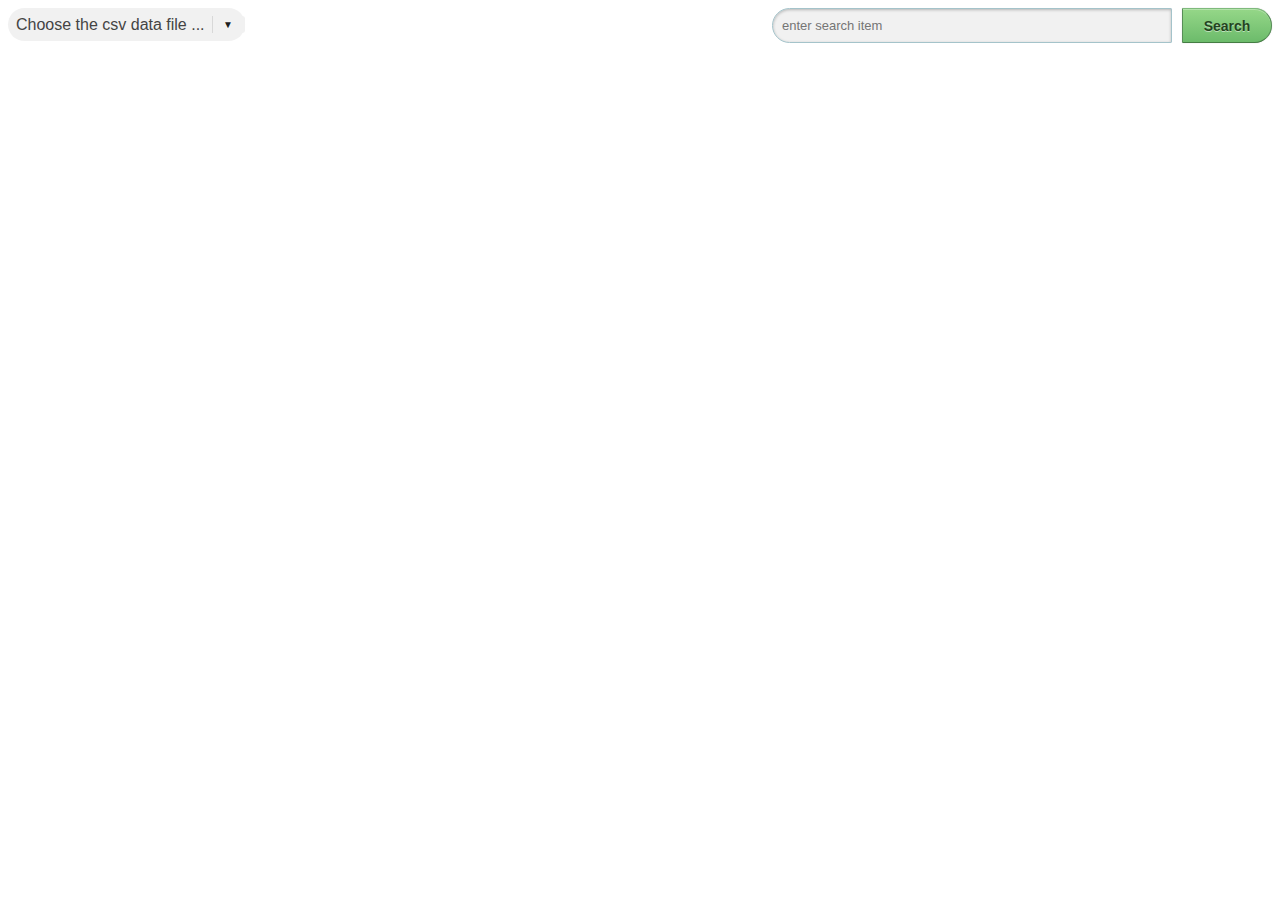
==== index.html @ 78671186 "Initial commit" ====
<!DOCTYPE html>
<html lang="en">
  <head>
    <meta charset="utf-8">
    <meta http-equiv="X-UA-Compatible" content="IE=edge">
    <meta name="viewport" content="width=device-width, initial-scale=1">
    <title>Searchable Tree</title>

    <style>

/* Drop down list style from red-team-design.com */
.custom-dropdown--large {
    font-size: 1.5em;
}

.custom-dropdown--small {
    font-size: .7em;
}

.custom-dropdown__select{
    font-size: inherit; /* inherit size from .custom-dropdown */
    padding: .5em; /* add some space*/
    margin: 0; /* remove default margins */
}

.custom-dropdown__select--white {
    background-color: #f1f1f1;
    color: #444;    
}

@supports (pointer-events: none) and
      ((-webkit-appearance: none) or
      (-moz-appearance: none) or
      (appearance: none)) {

    .custom-dropdown {
        position: relative;
        display: inline-block;
        vertical-align: middle;
    }

    .custom-dropdown__select {
        padding-right: 2.5em; /* accommodate with the pseudo elements for the dropdown arrow */
        border: 0;
        border-radius: 50px;
        -webkit-appearance: none;
        -moz-appearance: none;
        appearance: none;    
    }

    .custom-dropdown::before,
    .custom-dropdown::after {
        content: "";
        position: absolute;
        pointer-events: none;
    }

    .custom-dropdown::after { /*  Custom dropdown arrow */
        content: "\25BC";
        height: 1em;
        font-size: .625em;
        line-height: 1;
        right: 1.2em;
        top: 50%; margin-top: -.5em;
    }

    .custom-dropdown::before { /*  Custom dropdown arrow cover */
        width: 2em;
        right: 0; top: 0; bottom: 0;
        border-radius: 0 3px 3px 0;
    }

    .custom-dropdown__select[disabled] {
        color: rgba(0,0,0,.3);
    }

    .custom-dropdown.custom-dropdown--disabled::after {
        color: rgba(0,0,0,.1);
    }

    /* White dropdown style */
    .custom-dropdown--white::before {
        top: .5em; bottom: .5em;
        background-color: #f1f1f1;
        border-left: 1px solid rgba(0,0,0,.1);
    }

    .custom-dropdown--white::after {
        color: rgba(0,0,0,.9);
    }

    /* FF only temp fix */
    @-moz-document url-prefix() {
        .custom-dropdown__select             { padding-right: .9em }
        .custom-dropdown--large .custom-dropdown__select { padding-right: 1.3em }
        .custom-dropdown--small .custom-dropdown__select { padding-right: .5em }
    }
}

/* END OF Drop down list style from red-team-design.com */

#searchtxt, 
#searchbtn {
    float: right;
}

#searchtxt {
    padding: 5px 9px;
    height: 23px;
    width: 380px;
    border: 1px solid #a4c3ca;
    font: normal 13px 'trebuchet MS', arial, helvetica;
    background: #f1f1f1;
    border-radius: 50px 3px 3px 50px;
    box-shadow: 0 1px 3px rgba(0, 0, 0, 0.25) inset, 0 1px 0 rgba(255, 255, 255, 1);            
    text-transform: lowercase;
}

/* ----------------------- */

#searchbtn
{       
    background-color: #6cbb6b;
    background-image: linear-gradient(#95d788, #6cbb6b);
    border-radius: 3px 50px 50px 3px;    
    border-width: 1px;
    border-style: solid;
    border-color: #7eba7c #578e57 #447d43;
    box-shadow: 0 0 1px rgba(0, 0, 0, 0.3), 
                0 1px 0 rgba(255, 255, 255, 0.3) inset;
    height: 35px;
    margin: 0 0 0 10px;
    padding: 0;
    width: 90px;
    cursor: pointer;
    font: bold 14px Arial, Helvetica;
    color: #23441e;    
    text-shadow: 0 1px 0 rgba(255,255,255,0.5);
}

#searchbtn:hover {       
    background-color: #95d788;
    background-image: linear-gradient(#6cbb6b, #95d788);
}   

#searchbtn:active {       
    background: #95d788;
    outline: none;
    box-shadow: 0 1px 4px rgba(0, 0, 0, 0.5) inset;        
}

#searchbtn::-moz-focus-inner {
       border: 0;  /* Small centering fix for Firefox */
}

/** d3js tree styling */
.node {
   cursor: pointer;
}
.node circle {
  fill: #fff;
  stroke: #CEE6FF;
  stroke-width: 3px;
}
.node text {
  font: 11px Tahoma;
}
.link {
  fill: none;
  stroke: #ccc;
  stroke-width: 2px;
}
div.tooltip {
 position: absolute;
 text-align: center;
 padding: 6px;
 font: 12px Calibri;
 background: lightgray;
 border: 0px;
 border-radius: 4px;
 pointer-events: none;
 box-shadow: 0 5px 5px rgba(0, 0, 0, 0.2);
}
    </style>

</head>
<body>
    <span class="custom-dropdown custom-dropdown--white">
       <select class="custom-dropdown__select custom-dropdown__select--white" id="fileOption">
          <option value="first">Choose the csv data file ...</option>
          <option value="treeDataTooltip-v2.csv">Test Application</option>
          <option value="2 on spot">On Spot 2</option>
          <option value="3 on spot">On Spot 3</option>
       </select>
    </span>
    <input id="searchbtn" type="button" value="Search">
    <input type="text" id="searchtxt" placeholder="Enter search item">
    <div id="svg"></div>

    <!-- load the d3.js library -->   
    <script type="text/javascript" src="js/d3.min.js"></script>
    <!-- jQuery (necessary for Bootstrap's JavaScript plugins) -->
    <script src="https://ajax.googleapis.com/ajax/libs/jquery/2.1.0/jquery.min.js"></script>
    <!-- load the app library -->   
    <script type="text/javascript" src="js/app.js"></script>

    
</body>
</html>
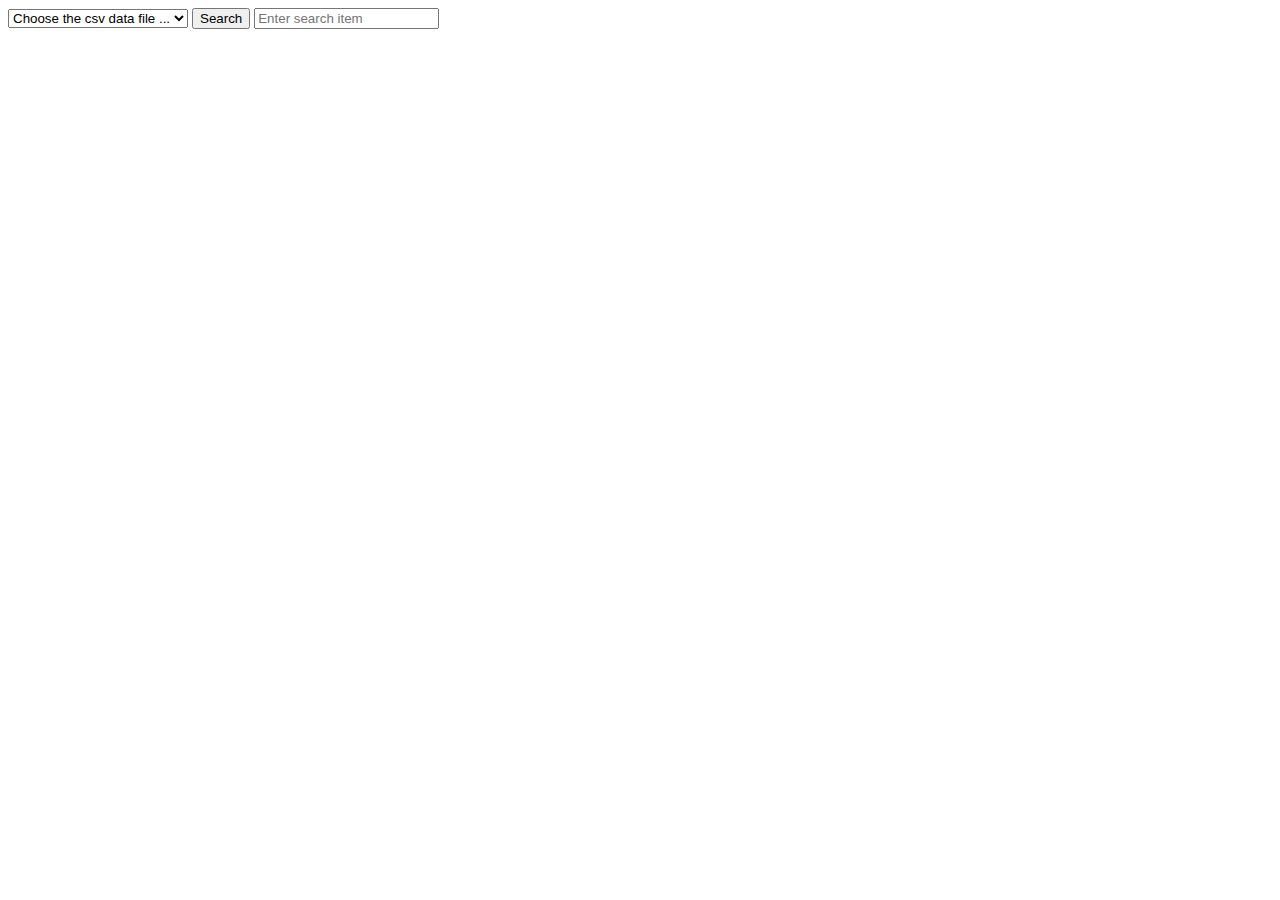
==== commit 173e39b5: "removed styling" ====
--- a/index.html
+++ b/index.html
@@ -5,183 +5,6 @@
     <meta http-equiv="X-UA-Compatible" content="IE=edge">
     <meta name="viewport" content="width=device-width, initial-scale=1">
     <title>Searchable Tree</title>
-
-    <style>
-
-/* Drop down list style from red-team-design.com */
-.custom-dropdown--large {
-    font-size: 1.5em;
-}
-
-.custom-dropdown--small {
-    font-size: .7em;
-}
-
-.custom-dropdown__select{
-    font-size: inherit; /* inherit size from .custom-dropdown */
-    padding: .5em; /* add some space*/
-    margin: 0; /* remove default margins */
-}
-
-.custom-dropdown__select--white {
-    background-color: #f1f1f1;
-    color: #444;    
-}
-
-@supports (pointer-events: none) and
-      ((-webkit-appearance: none) or
-      (-moz-appearance: none) or
-      (appearance: none)) {
-
-    .custom-dropdown {
-        position: relative;
-        display: inline-block;
-        vertical-align: middle;
-    }
-
-    .custom-dropdown__select {
-        padding-right: 2.5em; /* accommodate with the pseudo elements for the dropdown arrow */
-        border: 0;
-        border-radius: 50px;
-        -webkit-appearance: none;
-        -moz-appearance: none;
-        appearance: none;    
-    }
-
-    .custom-dropdown::before,
-    .custom-dropdown::after {
-        content: "";
-        position: absolute;
-        pointer-events: none;
-    }
-
-    .custom-dropdown::after { /*  Custom dropdown arrow */
-        content: "\25BC";
-        height: 1em;
-        font-size: .625em;
-        line-height: 1;
-        right: 1.2em;
-        top: 50%; margin-top: -.5em;
-    }
-
-    .custom-dropdown::before { /*  Custom dropdown arrow cover */
-        width: 2em;
-        right: 0; top: 0; bottom: 0;
-        border-radius: 0 3px 3px 0;
-    }
-
-    .custom-dropdown__select[disabled] {
-        color: rgba(0,0,0,.3);
-    }
-
-    .custom-dropdown.custom-dropdown--disabled::after {
-        color: rgba(0,0,0,.1);
-    }
-
-    /* White dropdown style */
-    .custom-dropdown--white::before {
-        top: .5em; bottom: .5em;
-        background-color: #f1f1f1;
-        border-left: 1px solid rgba(0,0,0,.1);
-    }
-
-    .custom-dropdown--white::after {
-        color: rgba(0,0,0,.9);
-    }
-
-    /* FF only temp fix */
-    @-moz-document url-prefix() {
-        .custom-dropdown__select             { padding-right: .9em }
-        .custom-dropdown--large .custom-dropdown__select { padding-right: 1.3em }
-        .custom-dropdown--small .custom-dropdown__select { padding-right: .5em }
-    }
-}
-
-/* END OF Drop down list style from red-team-design.com */
-
-#searchtxt, 
-#searchbtn {
-    float: right;
-}
-
-#searchtxt {
-    padding: 5px 9px;
-    height: 23px;
-    width: 380px;
-    border: 1px solid #a4c3ca;
-    font: normal 13px 'trebuchet MS', arial, helvetica;
-    background: #f1f1f1;
-    border-radius: 50px 3px 3px 50px;
-    box-shadow: 0 1px 3px rgba(0, 0, 0, 0.25) inset, 0 1px 0 rgba(255, 255, 255, 1);            
-    text-transform: lowercase;
-}
-
-/* ----------------------- */
-
-#searchbtn
-{       
-    background-color: #6cbb6b;
-    background-image: linear-gradient(#95d788, #6cbb6b);
-    border-radius: 3px 50px 50px 3px;    
-    border-width: 1px;
-    border-style: solid;
-    border-color: #7eba7c #578e57 #447d43;
-    box-shadow: 0 0 1px rgba(0, 0, 0, 0.3), 
-                0 1px 0 rgba(255, 255, 255, 0.3) inset;
-    height: 35px;
-    margin: 0 0 0 10px;
-    padding: 0;
-    width: 90px;
-    cursor: pointer;
-    font: bold 14px Arial, Helvetica;
-    color: #23441e;    
-    text-shadow: 0 1px 0 rgba(255,255,255,0.5);
-}
-
-#searchbtn:hover {       
-    background-color: #95d788;
-    background-image: linear-gradient(#6cbb6b, #95d788);
-}   
-
-#searchbtn:active {       
-    background: #95d788;
-    outline: none;
-    box-shadow: 0 1px 4px rgba(0, 0, 0, 0.5) inset;        
-}
-
-#searchbtn::-moz-focus-inner {
-       border: 0;  /* Small centering fix for Firefox */
-}
-
-/** d3js tree styling */
-.node {
-   cursor: pointer;
-}
-.node circle {
-  fill: #fff;
-  stroke: #CEE6FF;
-  stroke-width: 3px;
-}
-.node text {
-  font: 11px Tahoma;
-}
-.link {
-  fill: none;
-  stroke: #ccc;
-  stroke-width: 2px;
-}
-div.tooltip {
- position: absolute;
- text-align: center;
- padding: 6px;
- font: 12px Calibri;
- background: lightgray;
- border: 0px;
- border-radius: 4px;
- pointer-events: none;
- box-shadow: 0 5px 5px rgba(0, 0, 0, 0.2);
-}
-    </style>
 
 </head>
 <body>
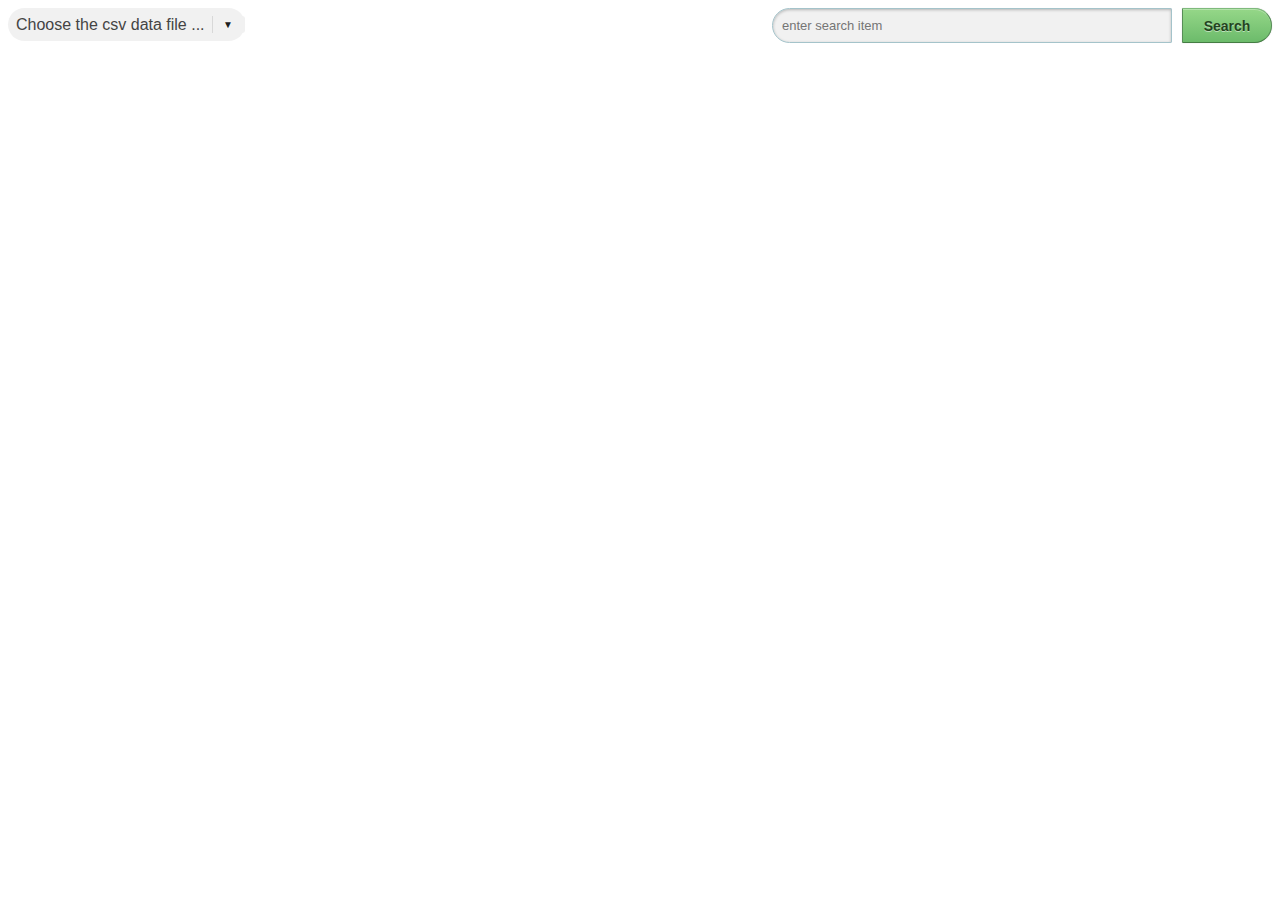
==== commit ea375910: "changes for calculating height of tree" ====
--- a/index.html
+++ b/index.html
@@ -5,13 +5,13 @@
     <meta http-equiv="X-UA-Compatible" content="IE=edge">
     <meta name="viewport" content="width=device-width, initial-scale=1">
     <title>Searchable Tree</title>
-
+    <link rel="stylesheet" type="text/css" href="css/style.css">
 </head>
 <body>
     <span class="custom-dropdown custom-dropdown--white">
        <select class="custom-dropdown__select custom-dropdown__select--white" id="fileOption">
           <option value="first">Choose the csv data file ...</option>
-          <option value="treeDataTooltip-v2.csv">Test Application</option>
+          <option value="continents-countries.csv">Continents, Countries Info</option>
           <option value="2 on spot">On Spot 2</option>
           <option value="3 on spot">On Spot 3</option>
        </select>
--- a/css/style.css
+++ b/css/style.css
@@ -0,0 +1,159 @@
+/* Drop down list style from red-team-design.com */
+.custom-dropdown--large {
+    font-size: 1.5em;
+}
+.custom-dropdown--small {
+    font-size: .7em;
+}
+.custom-dropdown__select{
+    font-size: inherit; /* inherit size from .custom-dropdown */
+    padding: .5em; /* add some space*/
+    margin: 0; /* remove default margins */
+}
+.custom-dropdown__select--white {
+    background-color: #f1f1f1;
+    color: #444;    
+}
+@supports (pointer-events: none) and
+      ((-webkit-appearance: none) or
+      (-moz-appearance: none) or
+      (appearance: none)) {
+    .custom-dropdown {
+        position: relative;
+        display: inline-block;
+        vertical-align: middle;
+    }
+    .custom-dropdown__select {
+        padding-right: 2.5em; /* accommodate with the pseudo elements for the dropdown arrow */
+        border: 0;
+        border-radius: 50px;
+        -webkit-appearance: none;
+        -moz-appearance: none;
+        appearance: none;    
+    }
+    .custom-dropdown::before,
+    .custom-dropdown::after {
+        content: "";
+        position: absolute;
+        pointer-events: none;
+    }
+    .custom-dropdown::after { /*  Custom dropdown arrow */
+        content: "\25BC";
+        height: 1em;
+        font-size: .625em;
+        line-height: 1;
+        right: 1.2em;
+        top: 50%; margin-top: -.5em;
+    }
+    .custom-dropdown::before { /*  Custom dropdown arrow cover */
+        width: 2em;
+        right: 0; top: 0; bottom: 0;
+        border-radius: 0 3px 3px 0;
+    }
+    .custom-dropdown__select[disabled] {
+        color: rgba(0,0,0,.3);
+    }
+    .custom-dropdown.custom-dropdown--disabled::after {
+        color: rgba(0,0,0,.1);
+    }
+    /* White dropdown style */
+    .custom-dropdown--white::before {
+        top: .5em; bottom: .5em;
+        background-color: #f1f1f1;
+        border-left: 1px solid rgba(0,0,0,.1);
+    }
+    .custom-dropdown--white::after {
+        color: rgba(0,0,0,.9);
+    }
+    /* FF only temp fix */
+    @-moz-document url-prefix() {
+        .custom-dropdown__select             { padding-right: .9em }
+        .custom-dropdown--large .custom-dropdown__select { padding-right: 1.3em }
+        .custom-dropdown--small .custom-dropdown__select { padding-right: .5em }
+    }
+}
+
+/* END OF Drop down list style from red-team-design.com */
+
+#searchtxt, 
+#searchbtn {
+    float: right;
+}
+
+#searchtxt {
+    padding: 5px 9px;
+    height: 23px;
+    width: 380px;
+    border: 1px solid #a4c3ca;
+    font: normal 13px 'trebuchet MS', arial, helvetica;
+    background: #f1f1f1;
+    border-radius: 50px 3px 3px 50px;
+    box-shadow: 0 1px 3px rgba(0, 0, 0, 0.25) inset, 0 1px 0 rgba(255, 255, 255, 1);            
+    text-transform: lowercase;
+}
+
+/* ----------------------- */
+
+#searchbtn
+{       
+    background-color: #6cbb6b;
+    background-image: linear-gradient(#95d788, #6cbb6b);
+    border-radius: 3px 50px 50px 3px;    
+    border-width: 1px;
+    border-style: solid;
+    border-color: #7eba7c #578e57 #447d43;
+    box-shadow: 0 0 1px rgba(0, 0, 0, 0.3), 
+                0 1px 0 rgba(255, 255, 255, 0.3) inset;
+    height: 35px;
+    margin: 0 0 0 10px;
+    padding: 0;
+    width: 90px;
+    cursor: pointer;
+    font: bold 14px Arial, Helvetica;
+    color: #23441e;    
+    text-shadow: 0 1px 0 rgba(255,255,255,0.5);
+}
+
+#searchbtn:hover {       
+    background-color: #95d788;
+    background-image: linear-gradient(#6cbb6b, #95d788);
+}   
+
+#searchbtn:active {       
+    background: #95d788;
+    outline: none;
+    box-shadow: 0 1px 4px rgba(0, 0, 0, 0.5) inset;        
+}
+
+#searchbtn::-moz-focus-inner {
+       border: 0;  /* Small centering fix for Firefox */
+}
+
+/** d3js tree styling */
+.node {
+   cursor: pointer;
+}
+.node circle {
+  fill: #fff;
+  stroke: #CEE6FF;
+  stroke-width: 3px;
+}
+.node text {
+  font: 11px Tahoma;
+}
+.link {
+  fill: none;
+  stroke: #ccc;
+  stroke-width: 2px;
+}
+div.tooltip {
+ position: absolute;
+ text-align: center;
+ padding: 6px;
+ font: 12px Calibri;
+ background: lightgray;
+ border: 0px;
+ border-radius: 4px;
+ pointer-events: none;
+ box-shadow: 0 5px 5px rgba(0, 0, 0, 0.2);
+}
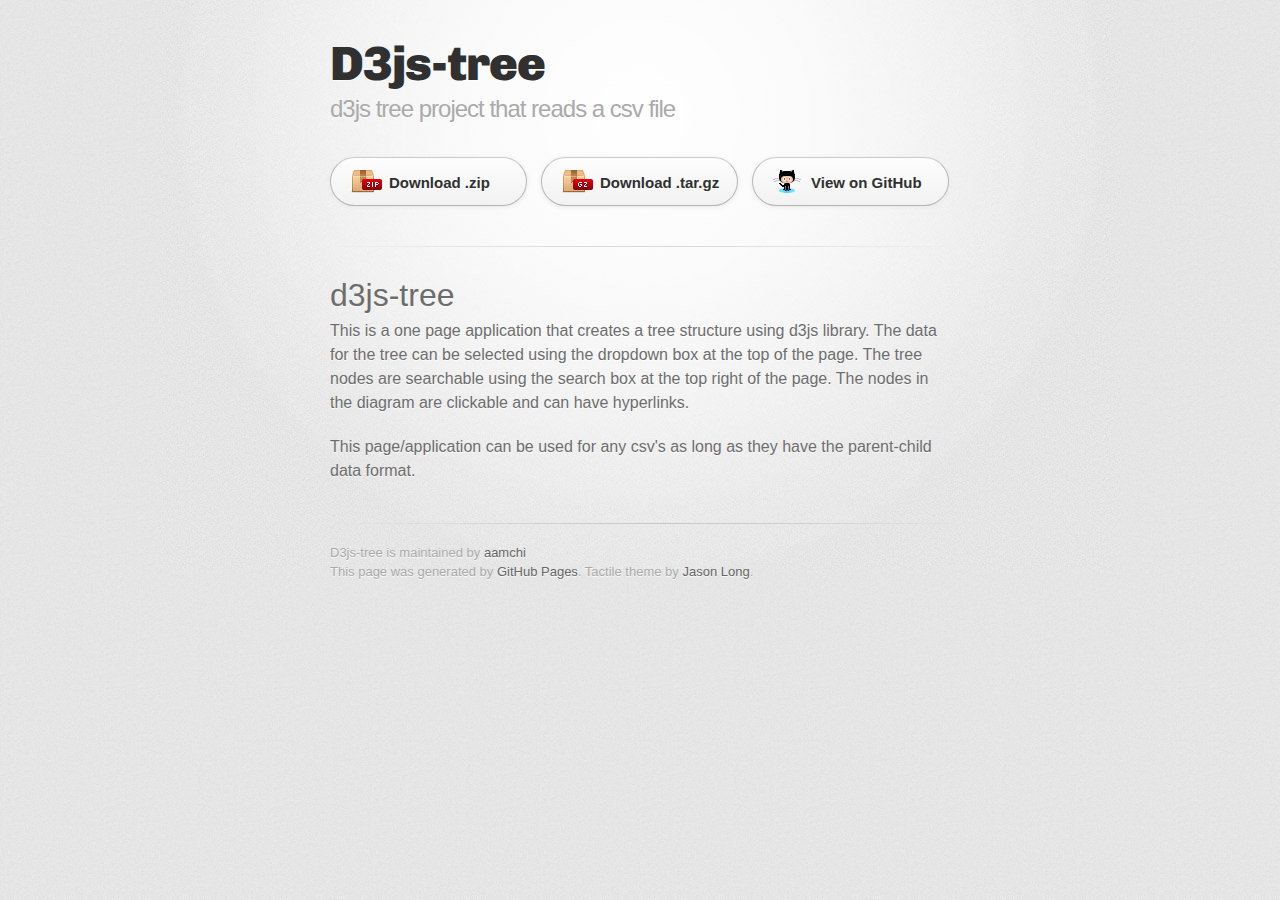
==== commit 16c3b70b: "Create gh-pages branch via GitHub" ====
--- a/index.html
+++ b/index.html
@@ -1,32 +1,53 @@
 <!DOCTYPE html>
-<html lang="en">
+<html>
   <head>
-    <meta charset="utf-8">
-    <meta http-equiv="X-UA-Compatible" content="IE=edge">
-    <meta name="viewport" content="width=device-width, initial-scale=1">
-    <title>Searchable Tree</title>
-    <link rel="stylesheet" type="text/css" href="css/style.css">
-</head>
-<body>
-    <span class="custom-dropdown custom-dropdown--white">
-       <select class="custom-dropdown__select custom-dropdown__select--white" id="fileOption">
-          <option value="first">Choose the csv data file ...</option>
-          <option value="continents-countries.csv">Continents, Countries Info</option>
-          <option value="2 on spot">On Spot 2</option>
-          <option value="3 on spot">On Spot 3</option>
-       </select>
-    </span>
-    <input id="searchbtn" type="button" value="Search">
-    <input type="text" id="searchtxt" placeholder="Enter search item">
-    <div id="svg"></div>
+    <meta charset='utf-8'>
+    <meta http-equiv="X-UA-Compatible" content="chrome=1">
+    <link href='https://fonts.googleapis.com/css?family=Chivo:900' rel='stylesheet' type='text/css'>
+    <link rel="stylesheet" type="text/css" href="stylesheets/stylesheet.css" media="screen">
+    <link rel="stylesheet" type="text/css" href="stylesheets/github-dark.css" media="screen">
+    <link rel="stylesheet" type="text/css" href="stylesheets/print.css" media="print">
+    <!--[if lt IE 9]>
+    <script src="//html5shiv.googlecode.com/svn/trunk/html5.js"></script>
+    <![endif]-->
+    <title>D3js-tree by aamchi</title>
+  </head>
 
-    <!-- load the d3.js library -->   
-    <script type="text/javascript" src="js/d3.min.js"></script>
-    <!-- jQuery (necessary for Bootstrap's JavaScript plugins) -->
-    <script src="https://ajax.googleapis.com/ajax/libs/jquery/2.1.0/jquery.min.js"></script>
-    <!-- load the app library -->   
-    <script type="text/javascript" src="js/app.js"></script>
+  <body>
+    <div id="container">
+      <div class="inner">
 
-    
-</body>
+        <header>
+          <h1>D3js-tree</h1>
+          <h2>d3js tree project that reads a csv file</h2>
+        </header>
+
+        <section id="downloads" class="clearfix">
+          <a href="https://github.com/aamchi/d3js-tree/zipball/master" id="download-zip" class="button"><span>Download .zip</span></a>
+          <a href="https://github.com/aamchi/d3js-tree/tarball/master" id="download-tar-gz" class="button"><span>Download .tar.gz</span></a>
+          <a href="https://github.com/aamchi/d3js-tree" id="view-on-github" class="button"><span>View on GitHub</span></a>
+        </section>
+
+        <hr>
+
+        <section id="main_content">
+          <h1>
+<a id="d3js-tree" class="anchor" href="#d3js-tree" aria-hidden="true"><span class="octicon octicon-link"></span></a>d3js-tree</h1>
+
+<h1></h1>
+
+<p>This is a one page application that creates a tree structure using d3js library.  The data for the tree can be selected using the dropdown box at the top of the page.  The tree nodes are searchable using the search box at the top right of the page.  The nodes in the diagram are clickable and can have hyperlinks.  </p>
+
+<p>This page/application can be used for any csv's as long as they have the parent-child data format.</p>
+        </section>
+
+        <footer>
+          D3js-tree is maintained by <a href="https://github.com/aamchi">aamchi</a><br>
+          This page was generated by <a href="https://pages.github.com">GitHub Pages</a>. Tactile theme by <a href="https://twitter.com/jasonlong">Jason Long</a>.
+        </footer>
+
+        
+      </div>
+    </div>
+  </body>
 </html>
--- a/stylesheets/stylesheet.css
+++ b/stylesheets/stylesheet.css
@@ -0,0 +1,373 @@
+/* http://meyerweb.com/eric/tools/css/reset/
+   v2.0 | 20110126
+   License: none (public domain)
+*/
+html, body, div, span, applet, object, iframe,
+h1, h2, h3, h4, h5, h6, p, blockquote, pre,
+a, abbr, acronym, address, big, cite, code,
+del, dfn, em, img, ins, kbd, q, s, samp,
+small, strike, strong, sub, sup, tt, var,
+b, u, i, center,
+dl, dt, dd, ol, ul, li,
+fieldset, form, label, legend,
+table, caption, tbody, tfoot, thead, tr, th, td,
+article, aside, canvas, details, embed,
+figure, figcaption, footer, header, hgroup,
+menu, nav, output, ruby, section, summary,
+time, mark, audio, video {
+	padding: 0;
+	margin: 0;
+	font: inherit;
+	font-size: 100%;
+	vertical-align: baseline;
+	border: 0;
+}
+/* HTML5 display-role reset for older browsers */
+article, aside, details, figcaption, figure,
+footer, header, hgroup, menu, nav, section {
+	display: block;
+}
+body {
+	line-height: 1;
+}
+ol, ul {
+	list-style: none;
+}
+blockquote, q {
+	quotes: none;
+}
+blockquote:before, blockquote:after,
+q:before, q:after {
+	content: '';
+	content: none;
+}
+table {
+	border-spacing: 0;
+	border-collapse: collapse;
+}
+
+/* LAYOUT STYLES */
+body {
+  font-family: 'Helvetica Neue', Helvetica, Arial, serif;
+  font-size: 1em;
+  line-height: 1.5;
+  color: #6d6d6d;
+  text-shadow: 0 1px 0 rgba(255, 255, 255, 0.8);
+  background: #e7e7e7 url(../images/body-bg.png) 0 0 repeat;
+}
+
+a {
+  color: #d5000d;
+}
+a:hover {
+  color: #c5000c;
+}
+
+header {
+  padding-top: 35px;
+  padding-bottom: 25px;
+}
+
+header h1 {
+  font-family: 'Chivo', 'Helvetica Neue', Helvetica, Arial, serif;
+  font-size: 48px; font-weight: 900;
+  line-height: 1.2;
+  color: #303030;
+  letter-spacing: -1px;
+}
+
+header h2 {
+  font-size: 24px;
+  font-weight: normal;
+  line-height: 1.3;
+  color: #aaa;
+  letter-spacing: -1px;
+}
+
+#container {
+  min-height: 595px;
+  background: transparent url(../images/highlight-bg.jpg) 50% 0 no-repeat;
+}
+
+.inner {
+  width: 620px;
+  margin: 0 auto;
+}
+
+#container .inner img {
+  max-width: 100%;
+}
+
+#downloads {
+  margin-bottom: 40px;
+}
+
+a.button {
+  display: block;
+  float: left;
+  width: 179px;
+  padding: 12px 8px 12px 8px;
+  margin-right: 14px;
+  font-size: 15px;
+  font-weight: bold;
+  line-height: 25px;
+  color: #303030;
+  background: #fdfdfd; /* Old browsers */
+  background: -moz-linear-gradient(top,  #fdfdfd 0%, #f2f2f2 100%); /* FF3.6+ */
+  background: -webkit-gradient(linear, left top, left bottom, color-stop(0%,#fdfdfd), color-stop(100%,#f2f2f2)); /* Chrome,Safari4+ */
+  background: -webkit-linear-gradient(top,  #fdfdfd 0%,#f2f2f2 100%); /* Chrome10+,Safari5.1+ */
+  background: -o-linear-gradient(top,  #fdfdfd 0%,#f2f2f2 100%); /* Opera 11.10+ */
+  background: -ms-linear-gradient(top,  #fdfdfd 0%,#f2f2f2 100%); /* IE10+ */
+  background: linear-gradient(top,  #fdfdfd 0%,#f2f2f2 100%); /* W3C */
+  filter: progid:DXImageTransform.Microsoft.gradient( startColorstr='#fdfdfd', endColorstr='#f2f2f2',GradientType=0 ); /* IE6-9 */
+  border-top: solid 1px #cbcbcb;
+  border-right: solid 1px #b7b7b7;
+  border-bottom: solid 1px #b3b3b3;
+  border-left: solid 1px #b7b7b7;
+  border-radius: 30px;
+  -webkit-box-shadow: 10px 10px 5px #888;
+  -moz-box-shadow: 10px 10px 5px #888;
+  box-shadow: 0px 1px 5px #e8e8e8;
+  -moz-border-radius: 30px;
+  -webkit-border-radius: 30px;
+}
+a.button:hover {
+  background: #fafafa; /* Old browsers */
+  background: -moz-linear-gradient(top,  #fdfdfd 0%, #f6f6f6 100%); /* FF3.6+ */
+  background: -webkit-gradient(linear, left top, left bottom, color-stop(0%,#fdfdfd), color-stop(100%,#f6f6f6)); /* Chrome,Safari4+ */
+  background: -webkit-linear-gradient(top,  #fdfdfd 0%,#f6f6f6 100%); /* Chrome10+,Safari5.1+ */
+  background: -o-linear-gradient(top,  #fdfdfd 0%,#f6f6f6 100%); /* Opera 11.10+ */
+  background: -ms-linear-gradient(top,  #fdfdfd 0%,#f6f6f6 100%); /* IE10+ */
+  background: linear-gradient(top,  #fdfdfd 0%,#f6f6f6, 100%); /* W3C */
+  filter: progid:DXImageTransform.Microsoft.gradient( startColorstr='#fdfdfd', endColorstr='#f6f6f6',GradientType=0 ); /* IE6-9 */
+  border-top: solid 1px #b7b7b7;
+  border-right: solid 1px #b3b3b3;
+  border-bottom: solid 1px #b3b3b3;
+  border-left: solid 1px #b3b3b3;
+}
+
+a.button span {
+  display: block;
+  height: 23px;
+  padding-left: 50px;
+}
+
+#download-zip span {
+  background: transparent url(../images/zip-icon.png) 12px 50% no-repeat;
+}
+#download-tar-gz span {
+  background: transparent url(../images/tar-gz-icon.png) 12px 50% no-repeat;
+}
+#view-on-github span {
+  background: transparent url(../images/octocat-icon.png) 12px 50% no-repeat;
+}
+#view-on-github {
+  margin-right: 0;
+}
+
+code, pre {
+  margin-bottom: 30px;
+  font-family: Monaco, "Bitstream Vera Sans Mono", "Lucida Console", Terminal;
+  font-size: 14px;
+  color: #222;
+}
+
+code {
+  padding: 0 3px;
+  background-color: #f2f2f2;
+  border: solid 1px #ddd;
+}
+
+pre {
+  padding: 20px;
+  overflow: auto;
+  color: #f2f2f2;
+  text-shadow: none;
+  background: #303030;
+}
+pre code {
+  padding: 0;
+  color: #f2f2f2;
+  background-color: #303030;
+  border: none;
+}
+
+ul, ol, dl {
+  margin-bottom: 20px;
+}
+
+
+/* COMMON STYLES */
+
+hr {
+  height: 1px;
+  padding-bottom: 1em;
+  margin-top: 1em;
+  line-height: 1px;
+  background: transparent url('../images/hr.png') 50% 0 no-repeat;
+  border: none;
+}
+
+strong {
+  font-weight: bold;
+}
+
+em {
+  font-style: italic;
+}
+
+table {
+  width: 100%;
+  border: 1px solid #ebebeb;
+}
+
+th {
+  font-weight: 500;
+}
+
+td {
+  font-weight: 300;
+  text-align: center;
+  border: 1px solid #ebebeb;
+}
+
+form {
+  padding: 20px;
+  background: #f2f2f2;
+
+}
+
+
+/* GENERAL ELEMENT TYPE STYLES */
+
+h1 {
+  font-size: 32px;
+}
+
+h2 {
+  margin-bottom: 8px;
+  font-size: 22px;
+  font-weight: bold;
+  color: #303030;
+}
+
+h3 {
+  margin-bottom: 8px;
+  font-size: 18px;
+  font-weight: bold;
+  color: #d5000d;
+}
+
+h4 {
+  font-size: 16px;
+  font-weight: bold;
+  color: #303030;
+}
+
+h5 {
+  font-size: 1em;
+  color: #303030;
+}
+
+h6 {
+  font-size: .8em;
+  color: #303030;
+}
+
+p {
+  margin-bottom: 20px;
+  font-weight: 300;
+}
+
+a {
+  text-decoration: none;
+}
+
+p a {
+  font-weight: 400;
+}
+
+blockquote {
+  padding: 0 0 0 30px;
+  margin-bottom: 20px;
+  font-size: 1.6em;
+  border-left: 10px solid #e9e9e9;
+}
+
+ul li {
+  list-style-position: inside;
+  list-style: disc;
+  padding-left: 20px;
+}
+
+ol li {
+  list-style-position: inside;
+  list-style: decimal;
+  padding-left: 3px;
+}
+
+dl dt {
+  color: #303030;
+}
+
+footer {
+  padding-top: 20px;
+  padding-bottom: 30px;
+  margin-top: 40px;
+  font-size: 13px;
+  color: #aaa;
+  background: transparent url('../images/hr.png') 0 0 no-repeat;
+}
+
+footer a {
+  color: #666;
+}
+footer a:hover {
+  color: #444;
+}
+
+/* MISC */
+.clearfix:after {
+  display: block;
+  height: 0;
+  clear: both;
+  visibility: hidden;
+  content: '.';
+}
+
+.clearfix {display: inline-block;}
+* html .clearfix {height: 1%;}
+.clearfix {display: block;}
+
+/* #Media Queries
+================================================== */
+
+/* Smaller than standard 960 (devices and browsers) */
+@media only screen and (max-width: 959px) { }
+
+/* Tablet Portrait size to standard 960 (devices and browsers) */
+@media only screen and (min-width: 768px) and (max-width: 959px) { }
+
+/* All Mobile Sizes (devices and browser) */
+@media only screen and (max-width: 767px) {
+  header {
+    padding-top: 10px;
+    padding-bottom: 10px;
+  }
+  #downloads {
+    margin-bottom: 25px;
+  }
+  #download-zip, #download-tar-gz {
+    display: none;
+  }
+  .inner {
+    width: 94%;
+    margin: 0 auto;
+  }
+}
+
+/* Mobile Landscape Size to Tablet Portrait (devices and browsers) */
+@media only screen and (min-width: 480px) and (max-width: 767px) { }
+
+/* Mobile Portrait Size to Mobile Landscape Size (devices and browsers) */
+@media only screen and (max-width: 479px) { }
--- a/stylesheets/github-dark.css
+++ b/stylesheets/github-dark.css
@@ -0,0 +1,116 @@
+/*
+   Copyright 2014 GitHub Inc.
+
+   Licensed under the Apache License, Version 2.0 (the "License");
+   you may not use this file except in compliance with the License.
+   You may obtain a copy of the License at
+
+       http://www.apache.org/licenses/LICENSE-2.0
+
+   Unless required by applicable law or agreed to in writing, software
+   distributed under the License is distributed on an "AS IS" BASIS,
+   WITHOUT WARRANTIES OR CONDITIONS OF ANY KIND, either express or implied.
+   See the License for the specific language governing permissions and
+   limitations under the License.
+
+*/
+
+.pl-c /* comment */ {
+  color: #969896;
+}
+
+.pl-c1      /* constant, markup.raw, meta.diff.header, meta.module-reference, meta.property-name, support, support.constant, support.variable, variable.other.constant */,
+.pl-s .pl-v /* string variable */ {
+  color: #0099cd;
+}
+
+.pl-e  /* entity */,
+.pl-en /* entity.name */ {
+  color: #9774cb;
+}
+
+.pl-s .pl-s1 /* string source */,
+.pl-smi      /* storage.modifier.import, storage.modifier.package, storage.type.java, variable.other, variable.parameter.function */ {
+  color: #ddd;
+}
+
+.pl-ent /* entity.name.tag */ {
+  color: #7bcc72;
+}
+
+.pl-k /* keyword, storage, storage.type */ {
+  color: #cc2372;
+}
+
+.pl-pds              /* punctuation.definition.string, string.regexp.character-class */,
+.pl-s                /* string */,
+.pl-s .pl-pse .pl-s1 /* string punctuation.section.embedded source */,
+.pl-sr               /* string.regexp */,
+.pl-sr .pl-cce       /* string.regexp constant.character.escape */,
+.pl-sr .pl-sra       /* string.regexp string.regexp.arbitrary-repitition */,
+.pl-sr .pl-sre       /* string.regexp source.ruby.embedded */ {
+  color: #3c66e2;
+}
+
+.pl-v /* variable */ {
+  color: #fb8764;
+}
+
+.pl-id /* invalid.deprecated */ {
+  color: #e63525;
+}
+
+.pl-ii /* invalid.illegal */ {
+  background-color: #e63525;
+  color: #f8f8f8;
+}
+
+.pl-sr .pl-cce /* string.regexp constant.character.escape */ {
+  color: #7bcc72;
+  font-weight: bold;
+}
+
+.pl-ml /* markup.list */ {
+  color: #c26b2b;
+}
+
+.pl-mh        /* markup.heading */,
+.pl-mh .pl-en /* markup.heading entity.name */,
+.pl-ms        /* meta.separator */ {
+  color: #264ec5;
+  font-weight: bold;
+}
+
+.pl-mq /* markup.quote */ {
+  color: #00acac;
+}
+
+.pl-mi /* markup.italic */ {
+  color: #ddd;
+  font-style: italic;
+}
+
+.pl-mb /* markup.bold */ {
+  color: #ddd;
+  font-weight: bold;
+}
+
+.pl-md /* markup.deleted, meta.diff.header.from-file */ {
+  background-color: #ffecec;
+  color: #bd2c00;
+}
+
+.pl-mi1 /* markup.inserted, meta.diff.header.to-file */ {
+  background-color: #eaffea;
+  color: #55a532;
+}
+
+.pl-mdr /* meta.diff.range */ {
+  color: #9774cb;
+  font-weight: bold;
+}
+
+.pl-mo /* meta.output */ {
+  color: #264ec5;
+}
+
--- a/stylesheets/print.css
+++ b/stylesheets/print.css
@@ -0,0 +1,228 @@
+html, body, div, span, applet, object, iframe,
+h1, h2, h3, h4, h5, h6, p, blockquote, pre,
+a, abbr, acronym, address, big, cite, code,
+del, dfn, em, img, ins, kbd, q, s, samp,
+small, strike, strong, sub, sup, tt, var,
+b, u, i, center,
+dl, dt, dd, ol, ul, li,
+fieldset, form, label, legend,
+table, caption, tbody, tfoot, thead, tr, th, td,
+article, aside, canvas, details, embed,
+figure, figcaption, footer, header, hgroup,
+menu, nav, output, ruby, section, summary,
+time, mark, audio, video {
+  padding: 0;
+  margin: 0;
+  font: inherit;
+  font-size: 100%;
+  vertical-align: baseline;
+  border: 0;
+}
+/* HTML5 display-role reset for older browsers */
+article, aside, details, figcaption, figure,
+footer, header, hgroup, menu, nav, section {
+  display: block;
+}
+body {
+  line-height: 1;
+}
+ol, ul {
+  list-style: none;
+}
+blockquote, q {
+  quotes: none;
+}
+blockquote:before, blockquote:after,
+q:before, q:after {
+  content: '';
+  content: none;
+}
+table {
+  border-spacing: 0;
+  border-collapse: collapse;
+}
+body {
+  font-family: 'Helvetica Neue', Helvetica, Arial, serif;
+  font-size: 13px;
+  line-height: 1.5;
+  color: #000;
+}
+
+a {
+  font-weight: bold;
+  color: #d5000d;
+}
+
+header {
+  padding-top: 35px;
+  padding-bottom: 10px;
+}
+
+header h1 {
+  font-size: 48px;
+  font-weight: bold;
+  line-height: 1.2;
+  color: #303030;
+  letter-spacing: -1px;
+}
+
+header h2 {
+  font-size: 24px;
+  font-weight: normal;
+  line-height: 1.3;
+  color: #aaa;
+  letter-spacing: -1px;
+}
+#downloads {
+  display: none;
+}
+#main_content {
+  padding-top: 20px;
+}
+
+code, pre {
+  margin-bottom: 30px;
+  font-family: Monaco, "Bitstream Vera Sans Mono", "Lucida Console", Terminal;
+  font-size: 12px;
+  color: #222;
+}
+
+code {
+  padding: 0 3px;
+}
+
+pre {
+  padding: 20px;
+  overflow: auto;
+  border: solid 1px #ddd;
+}
+pre code {
+  padding: 0;
+}
+
+ul, ol, dl {
+  margin-bottom: 20px;
+}
+
+
+/* COMMON STYLES */
+
+table {
+  width: 100%;
+  border: 1px solid #ebebeb;
+}
+
+th {
+  font-weight: 500;
+}
+
+td {
+  font-weight: 300;
+  text-align: center;
+  border: 1px solid #ebebeb;
+}
+
+form {
+  padding: 20px;
+  background: #f2f2f2;
+
+}
+
+
+/* GENERAL ELEMENT TYPE STYLES */
+
+h1 {
+  font-size: 2.8em;
+}
+
+h2 {
+  margin-bottom: 8px;
+  font-size: 22px;
+  font-weight: bold;
+  color: #303030;
+}
+
+h3 {
+  margin-bottom: 8px;
+  font-size: 18px;
+  font-weight: bold;
+  color: #d5000d;
+}
+
+h4 {
+  font-size: 16px;
+  font-weight: bold;
+  color: #303030;
+}
+
+h5 {
+  font-size: 1em;
+  color: #303030;
+}
+
+h6 {
+  font-size: .8em;
+  color: #303030;
+}
+
+p {
+  margin-bottom: 20px;
+  font-weight: 300;
+}
+
+a {
+  text-decoration: none;
+}
+
+p a {
+  font-weight: 400;
+}
+
+blockquote {
+  padding: 0 0 0 30px;
+  margin-bottom: 20px;
+  font-size: 1.6em;
+  border-left: 10px solid #e9e9e9;
+}
+
+ul li {
+  list-style-position: inside;
+  list-style: disc;
+  padding-left: 20px;
+}
+
+ol li {
+  list-style-position: inside;
+  list-style: decimal;
+  padding-left: 3px;
+}
+
+dl dd {
+  font-style: italic;
+  font-weight: 100;
+}
+
+footer {
+  padding-top: 20px;
+  padding-bottom: 30px;
+  margin-top: 40px;
+  font-size: 13px;
+  color: #aaa;
+}
+
+footer a {
+  color: #666;
+}
+
+/* MISC */
+.clearfix:after {
+  display: block;
+  height: 0;
+  clear: both;
+  visibility: hidden;
+  content: '.';
+}
+
+.clearfix {display: inline-block;}
+* html .clearfix {height: 1%;}
+.clearfix {display: block;}
